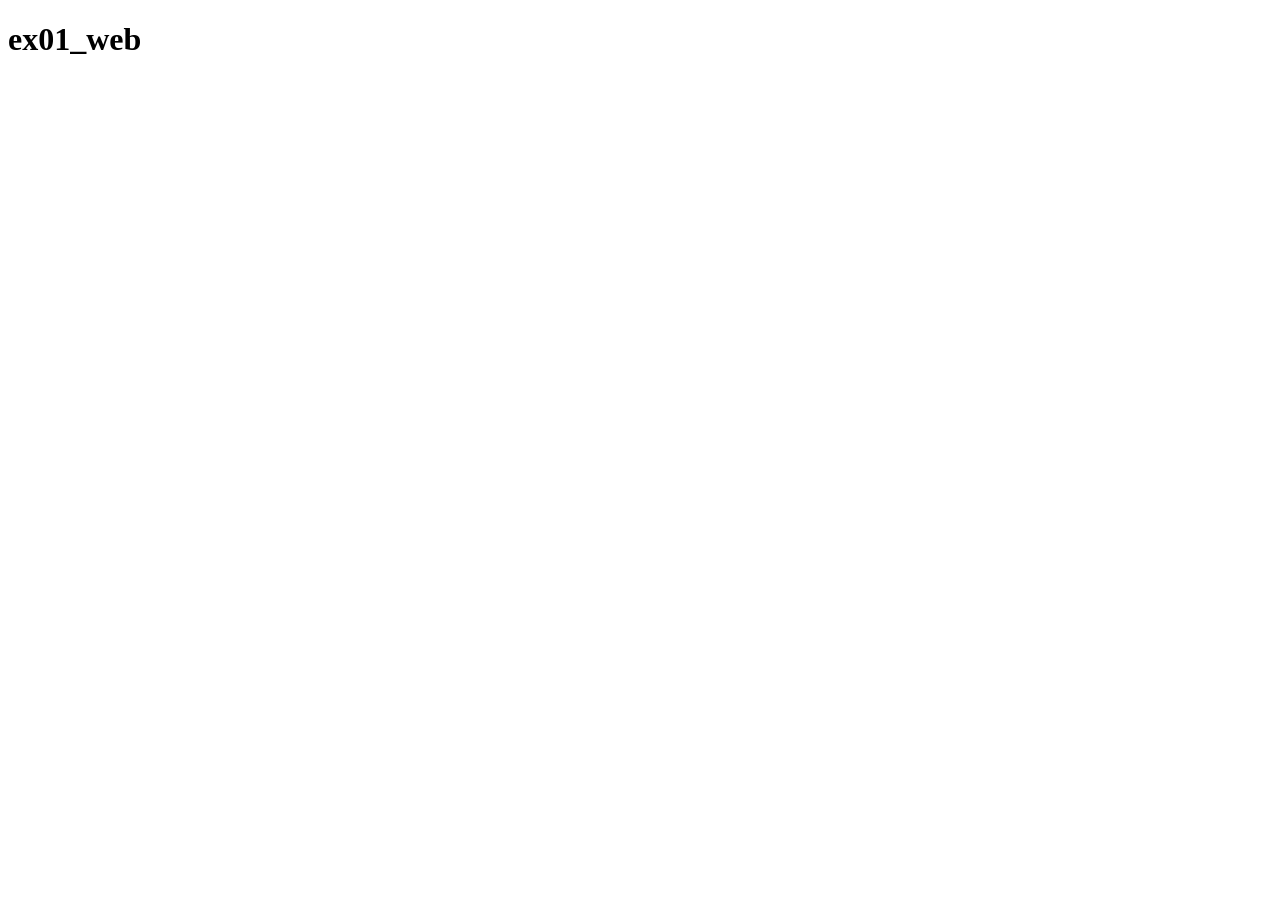
==== topic01_intro/ex01_web.html @ 9b222089 "commit" ====
<!DOCTYPE html>
<html lang="en">
<head>
    <meta charset="UTF-8">
    <meta name="viewport" content="width=device-width, initial-scale=1.0">
    <title>Document</title>
</head>
<body>
    <h1>ex01_web</h1>
</body>
</html>
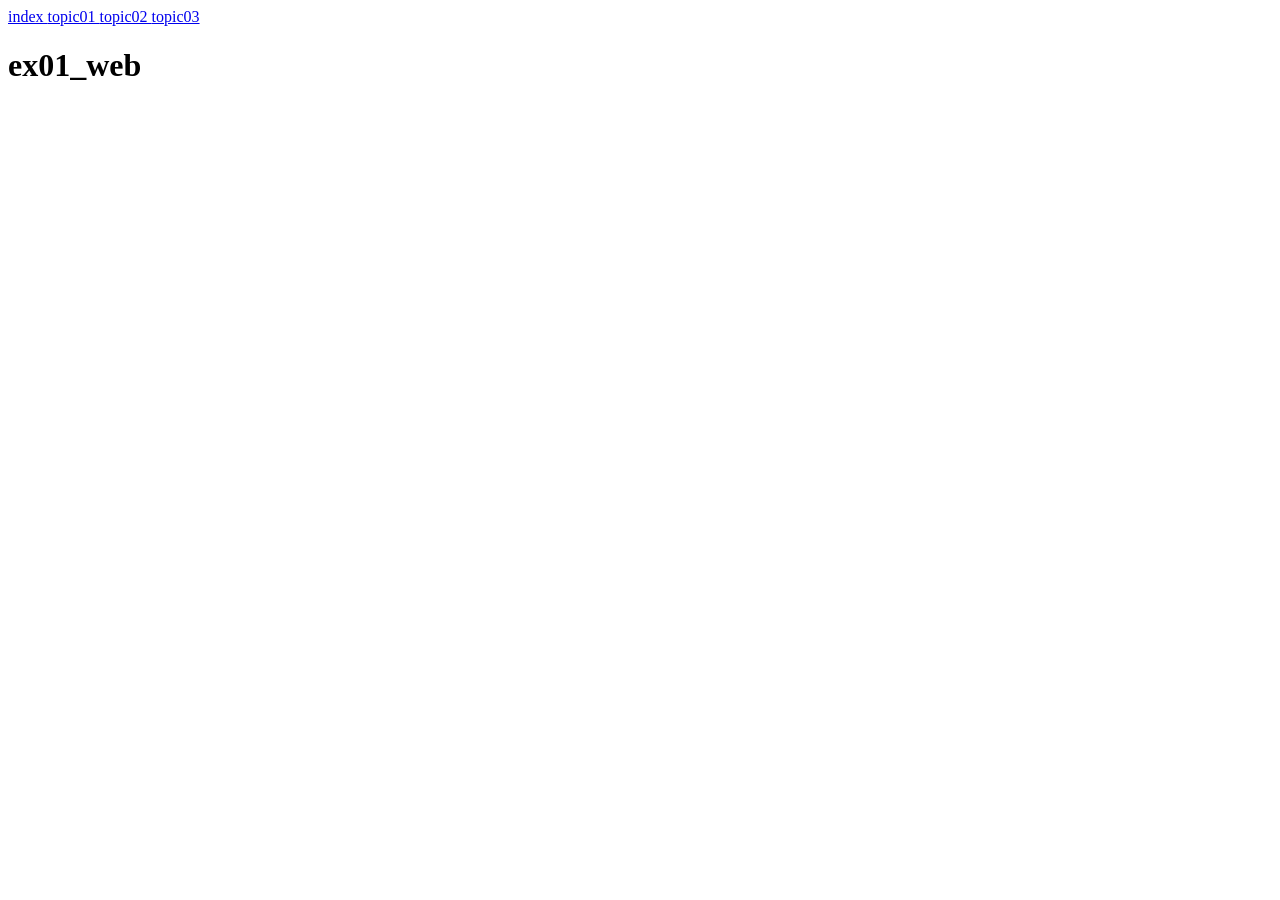
==== commit 811aa6b4: "commit" ====
--- a/topic01_intro/ex01_web.html
+++ b/topic01_intro/ex01_web.html
@@ -1,11 +1,31 @@
 <!DOCTYPE html>
 <html lang="en">
+
 <head>
     <meta charset="UTF-8">
     <meta name="viewport" content="width=device-width, initial-scale=1.0">
-    <title>Document</title>
+    <title>topic01</title>
+    <link rel="stylesheet" href="./assets/style.css">
 </head>
+
 <body>
+    <header>
+        <div class="header">
+            <a href="../index.html" class="ex01">
+                index
+            </a>
+            <a href="ex01_web.html" class="ex01">
+                topic01
+            </a>
+            <a href="../topic02_porfolio/ex01_web.html" class="ex01">
+                topic02
+            </a>
+            <a href="../topic03_chatbot/ex01_web.html" class="ex01">
+                topic03
+            </a>
+        </div>
+    </header>
     <h1>ex01_web</h1>
 </body>
+
 </html>
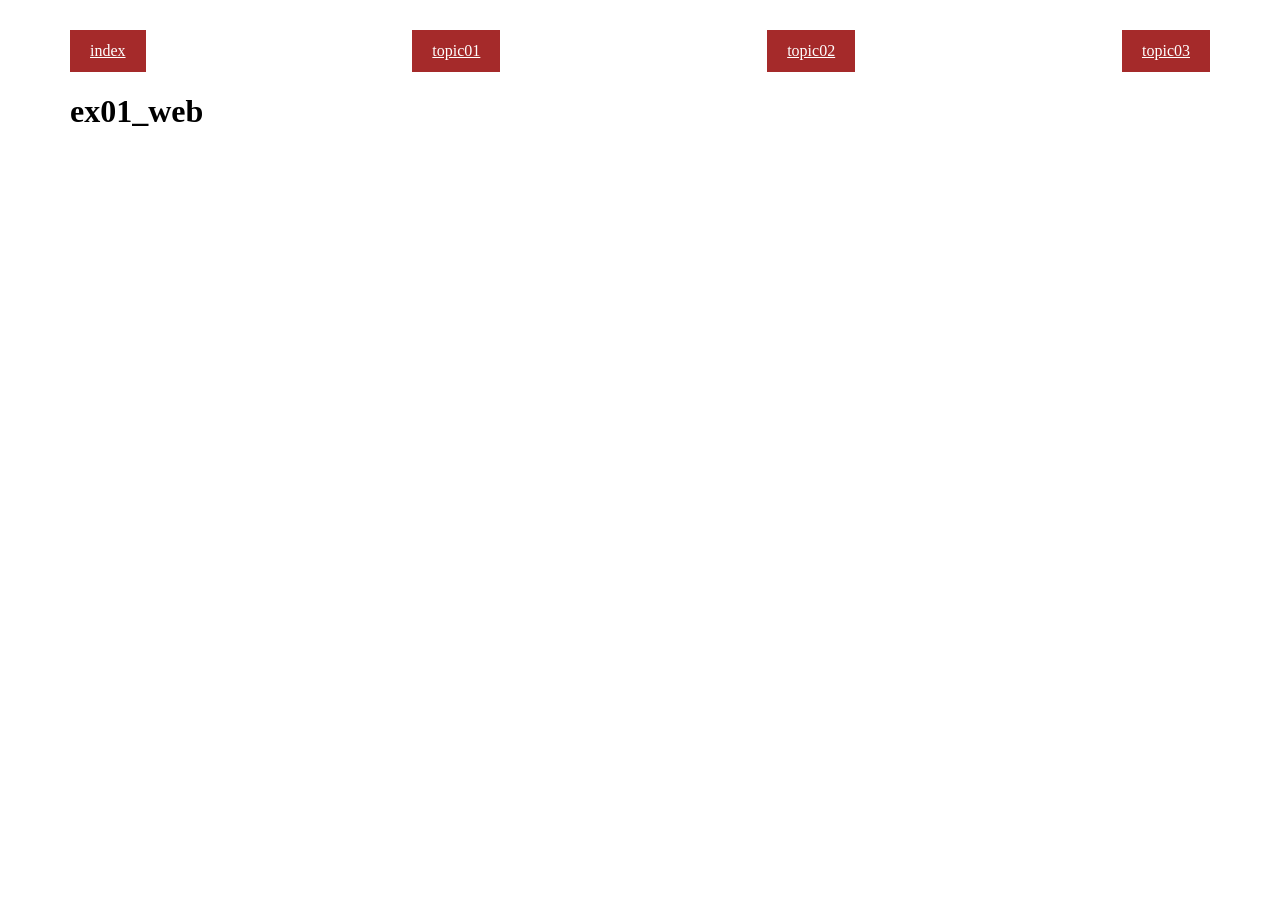
==== commit 3014b636: "commit" ====
--- a/topic01_intro/ex01_web.html
+++ b/topic01_intro/ex01_web.html
@@ -5,7 +5,7 @@
     <meta charset="UTF-8">
     <meta name="viewport" content="width=device-width, initial-scale=1.0">
     <title>topic01</title>
-    <link rel="stylesheet" href="./assets/style.css">
+    <link rel="stylesheet" href="../assets/style.css">
 </head>
 
 <body>
--- a/assets/style.css
+++ b/assets/style.css
@@ -0,0 +1,21 @@
+body {
+  margin: 0 auto;
+  width: 1140px;
+}
+.header {
+  display: flex;
+  margin-top: 30px;
+  justify-content: space-between;
+}
+
+.ex01 {
+  background-color: brown;
+  color: #fff;
+  transition: all 0.3 ease-in-out;
+  padding: 12px 20px;
+}
+
+.ex01:hover {
+  background-color: rgb(138, 33, 33);
+  color: #fff;
+}
